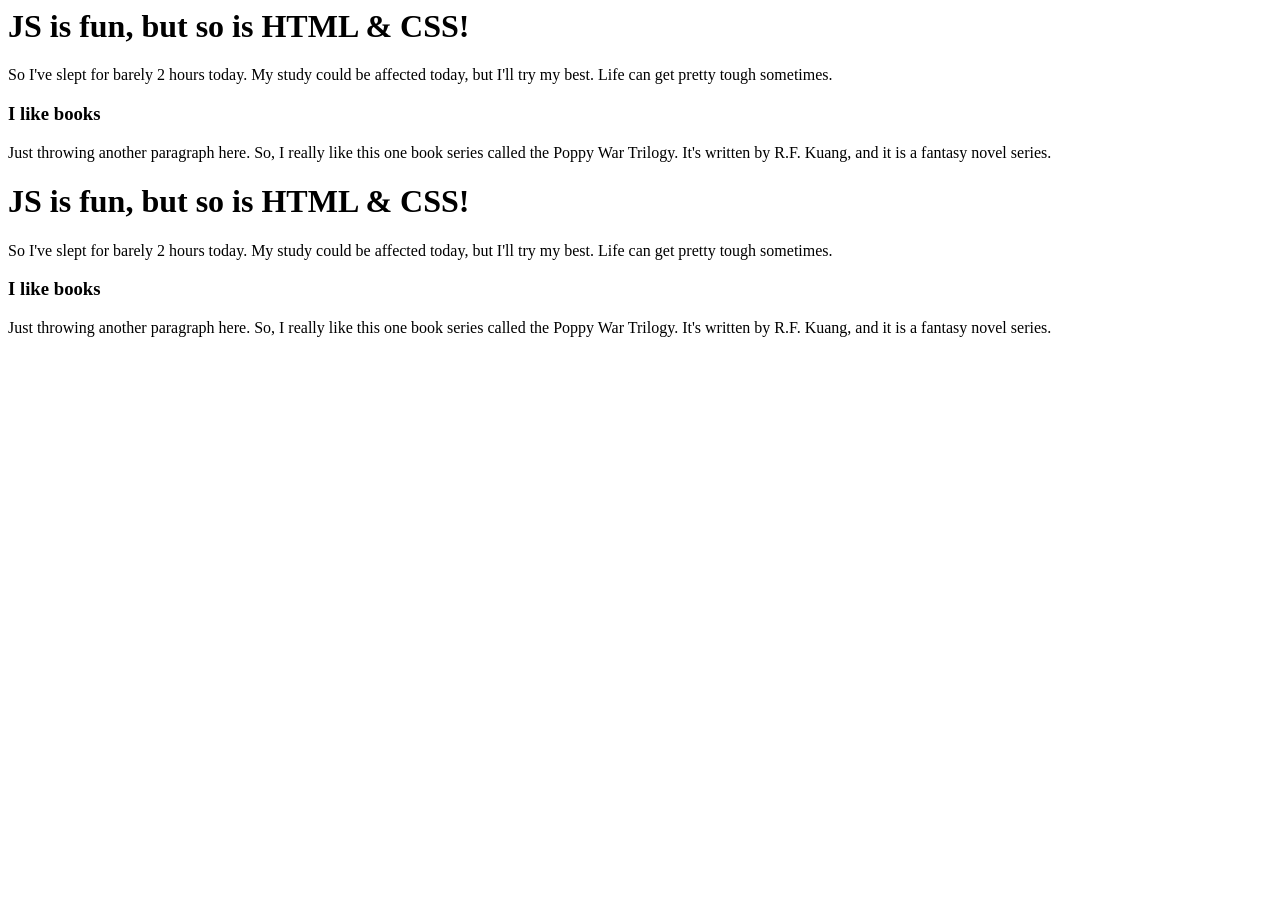
==== 04-HTML-CSS/starter/index.html @ 3a309911 "update: html brief intro" ====
<html>
  <head>
    <title>HTML & CSS</title>
  </head>
  <body>
    <h1>JS is fun, but so is HTML & CSS!</h1>
    <p>
      So I've slept for barely 2 hours today. My study could be affected today,
      but I'll try my best. Life can get pretty tough sometimes.
    </p>
    <h3>I like books</h3>
    <p>
      Just throwing another paragraph here. So, I really like this one book
      series called the Poppy War Trilogy. It's written by R.F. Kuang, and it is
      a fantasy novel series.
    </p>
  </body>
</html>

<!--We can accelerate this in VS Code. We can do: !+tab and we get a quick sample to work with right away.-->

<!DOCTYPE html>
<html lang="en">
  <head>
    <meta charset="UTF-8" />
    <meta name="viewport" content="width=device-width, initial-scale=1.0" />
    <title>!+tab</title>
  </head>
  <body>
    <h1>JS is fun, but so is HTML & CSS!</h1>
    <p>
      So I've slept for barely 2 hours today. My study could be affected today,
      but I'll try my best. Life can get pretty tough sometimes.
    </p>
    <h3>I like books</h3>
    <p>
      Just throwing another paragraph here. So, I really like this one book
      series called the Poppy War Trilogy. It's written by R.F. Kuang, and it is
      a fantasy novel series.
    </p>
  </body>
</html>
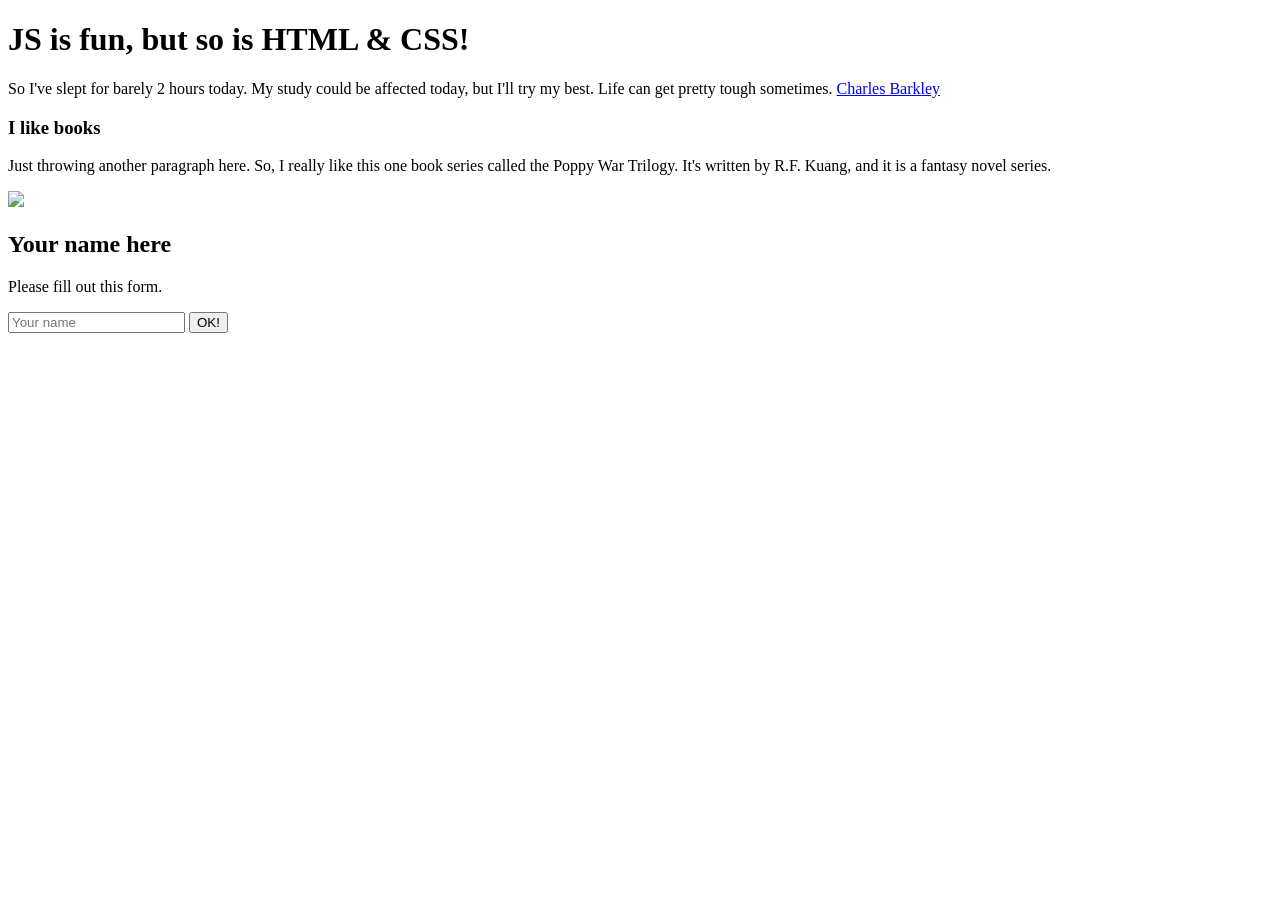
==== commit 51366617: "update: html (attributes, class, id, box)" ====
--- a/04-HTML-CSS/starter/index.html
+++ b/04-HTML-CSS/starter/index.html
@@ -1,24 +1,3 @@
-<html>
-  <head>
-    <title>HTML & CSS</title>
-  </head>
-  <body>
-    <h1>JS is fun, but so is HTML & CSS!</h1>
-    <p>
-      So I've slept for barely 2 hours today. My study could be affected today,
-      but I'll try my best. Life can get pretty tough sometimes.
-    </p>
-    <h3>I like books</h3>
-    <p>
-      Just throwing another paragraph here. So, I really like this one book
-      series called the Poppy War Trilogy. It's written by R.F. Kuang, and it is
-      a fantasy novel series.
-    </p>
-  </body>
-</html>
-
-<!--We can accelerate this in VS Code. We can do: !+tab and we get a quick sample to work with right away.-->
-
 <!DOCTYPE html>
 <html lang="en">
   <head>
@@ -28,15 +7,30 @@
   </head>
   <body>
     <h1>JS is fun, but so is HTML & CSS!</h1>
-    <p>
+    <p class="first">
       So I've slept for barely 2 hours today. My study could be affected today,
       but I'll try my best. Life can get pretty tough sometimes.
+
+      <a href="https://en.wikipedia.org/wiki/Charles_Barkley"
+        >Charles Barkley</a
+      >
     </p>
     <h3>I like books</h3>
-    <p>
+    <p class="second">
       Just throwing another paragraph here. So, I really like this one book
       series called the Poppy War Trilogy. It's written by R.F. Kuang, and it is
       a fantasy novel series.
     </p>
+
+    <img
+      id="'poppy-war-trilogy"
+      src="https://m.media-amazon.com/images/I/71ILIZx16ML._AC_UF1000,1000_QL80_.jpg"
+    />
+    <form id="your-name"></form>
+    <h2>Your name here</h2>
+    <p>Please fill out this form.</p>
+
+    <input type="text" placeholder="Your name" />
+    <button>OK!</button>
   </body>
 </html>
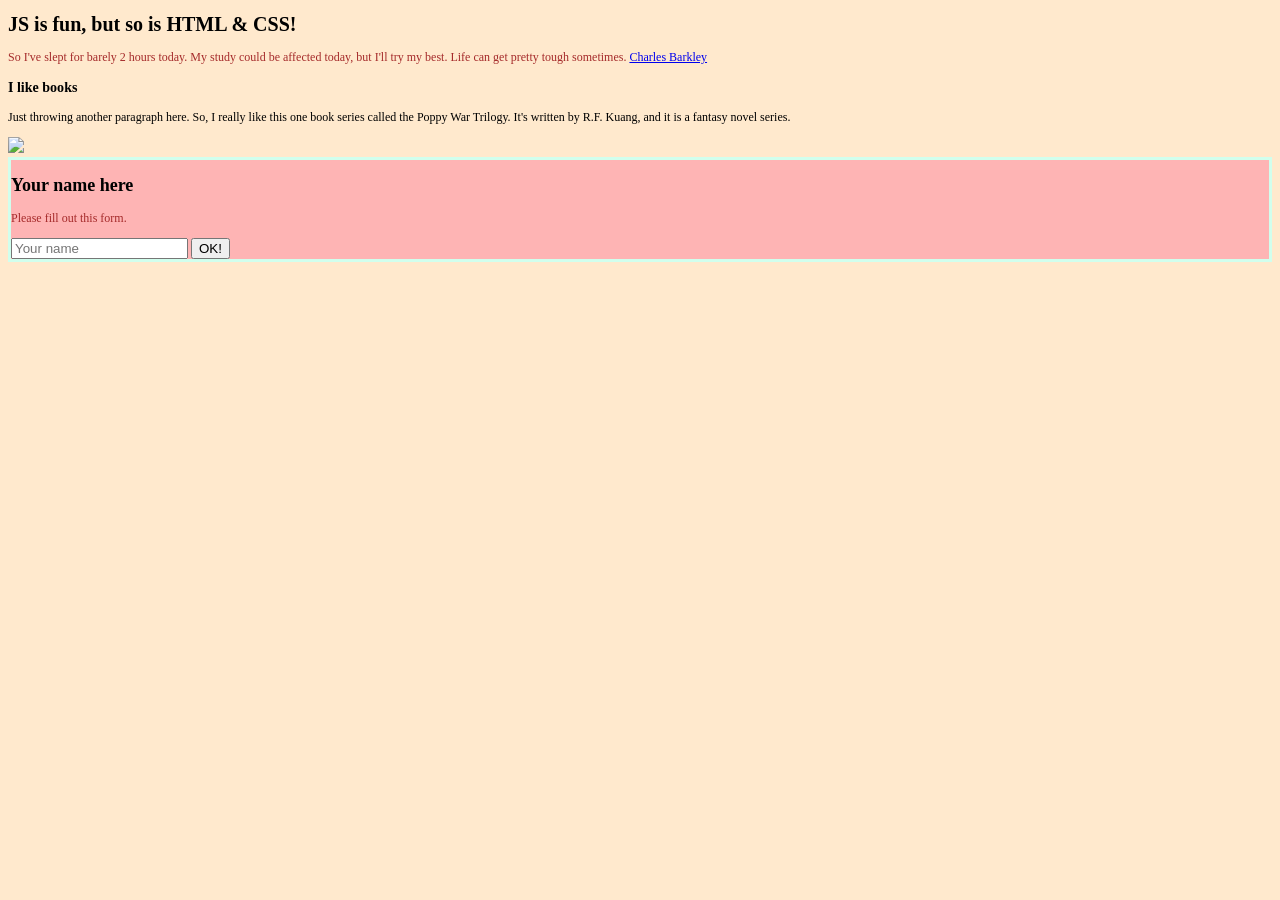
==== commit ddafcbe0: "update: css intro (rules for editing body, classes, ids)" ====
--- a/04-HTML-CSS/starter/index.html
+++ b/04-HTML-CSS/starter/index.html
@@ -3,6 +3,7 @@
   <head>
     <meta charset="UTF-8" />
     <meta name="viewport" content="width=device-width, initial-scale=1.0" />
+    <link href="style.css" rel="stylesheet" />
     <title>!+tab</title>
   </head>
   <body>
@@ -26,11 +27,13 @@
       id="'poppy-war-trilogy"
       src="https://m.media-amazon.com/images/I/71ILIZx16ML._AC_UF1000,1000_QL80_.jpg"
     />
-    <form id="your-name"></form>
-    <h2>Your name here</h2>
-    <p>Please fill out this form.</p>
 
-    <input type="text" placeholder="Your name" />
-    <button>OK!</button>
+    <form id="your-name">
+      <h2>Your name here</h2>
+      <p class="first">Please fill out this form.</p>
+
+      <input type="text" placeholder="Your name" />
+      <button>OK!</button>
+    </form>
   </body>
 </html>
--- a/04-HTML-CSS/starter/style.css
+++ b/04-HTML-CSS/starter/style.css
@@ -0,0 +1,18 @@
+body {
+  background-color: rgb(255, 233, 205);
+  font-family: Verdana;
+  font-size: 12px;
+}
+
+h1 {
+  font-size: 20px;
+}
+
+.first {
+  color: brown;
+}
+
+#your-name {
+  background-color: rgb(254, 180, 180);
+  border: 3px solid #d1ffed;
+}
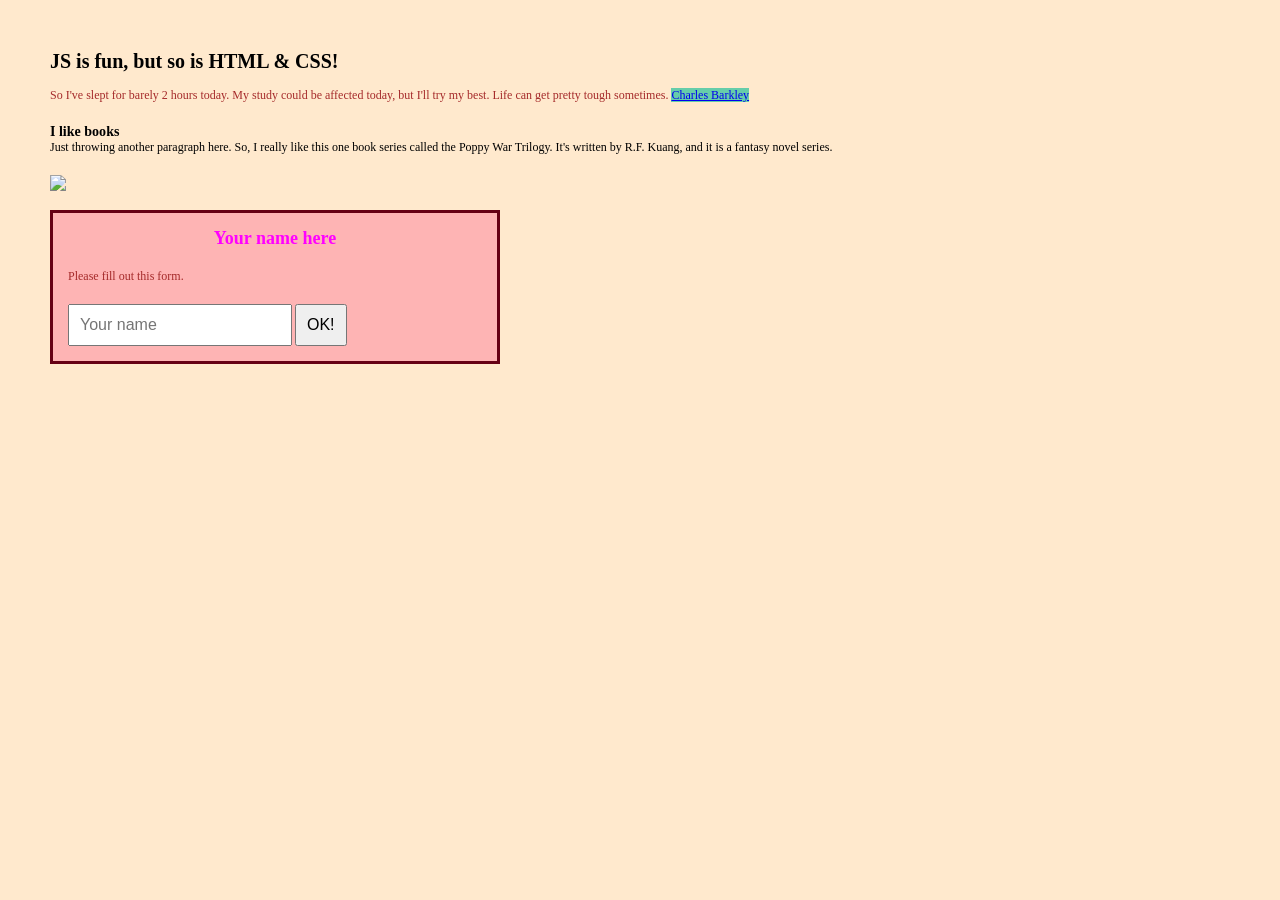
==== commit 21d9a5c8: "update: basic css styling methods" ====
--- a/04-HTML-CSS/starter/index.html
+++ b/04-HTML-CSS/starter/index.html
@@ -24,7 +24,7 @@
     </p>
 
     <img
-      id="'poppy-war-trilogy"
+      id="poppy-war-trilogy"
       src="https://m.media-amazon.com/images/I/71ILIZx16ML._AC_UF1000,1000_QL80_.jpg"
     />
 
--- a/04-HTML-CSS/starter/style.css
+++ b/04-HTML-CSS/starter/style.css
@@ -1,11 +1,32 @@
+/*
+So, by default, there always is some kind of margin and padding in the server page (headings, paddings inside boxes, etc.). This can get troublesome if we’re trying to use our own logic to build the webpage. Therefore, we can just have a ground reset rule in the CSS file, which is called global reset.
+*/
+* {
+  margin: 0;
+  padding: 0;
+  box-sizing: border-box;
+}
+
 body {
   background-color: rgb(255, 233, 205);
   font-family: Verdana;
   font-size: 12px;
+  padding: 50px;
 }
 
 h1 {
   font-size: 20px;
+  margin-bottom: 15px;
+}
+
+h2 {
+  margin-bottom: 20px;
+  text-align: center;
+}
+
+p {
+  /*This applies to all the paragraphs*/
+  margin-bottom: 20px;
 }
 
 .first {
@@ -14,5 +35,27 @@
 
 #your-name {
   background-color: rgb(254, 180, 180);
-  border: 3px solid #d1ffed;
+  border: 3px solid #660014;
+  width: 450px;
+  padding: 15px;
+  margin-top: 15px;
 }
+
+input,
+button {
+  padding: 10px;
+  font-size: 16px;
+}
+
+a {
+  background-color: mediumaquamarine;
+}
+
+#poppy-war-trilogy {
+  width: 450px;
+}
+
+/* In case we need to select a specific part of the html code, let's assume h2 inside the form box*/
+#your-name h2 {
+  color: magenta;
+}
